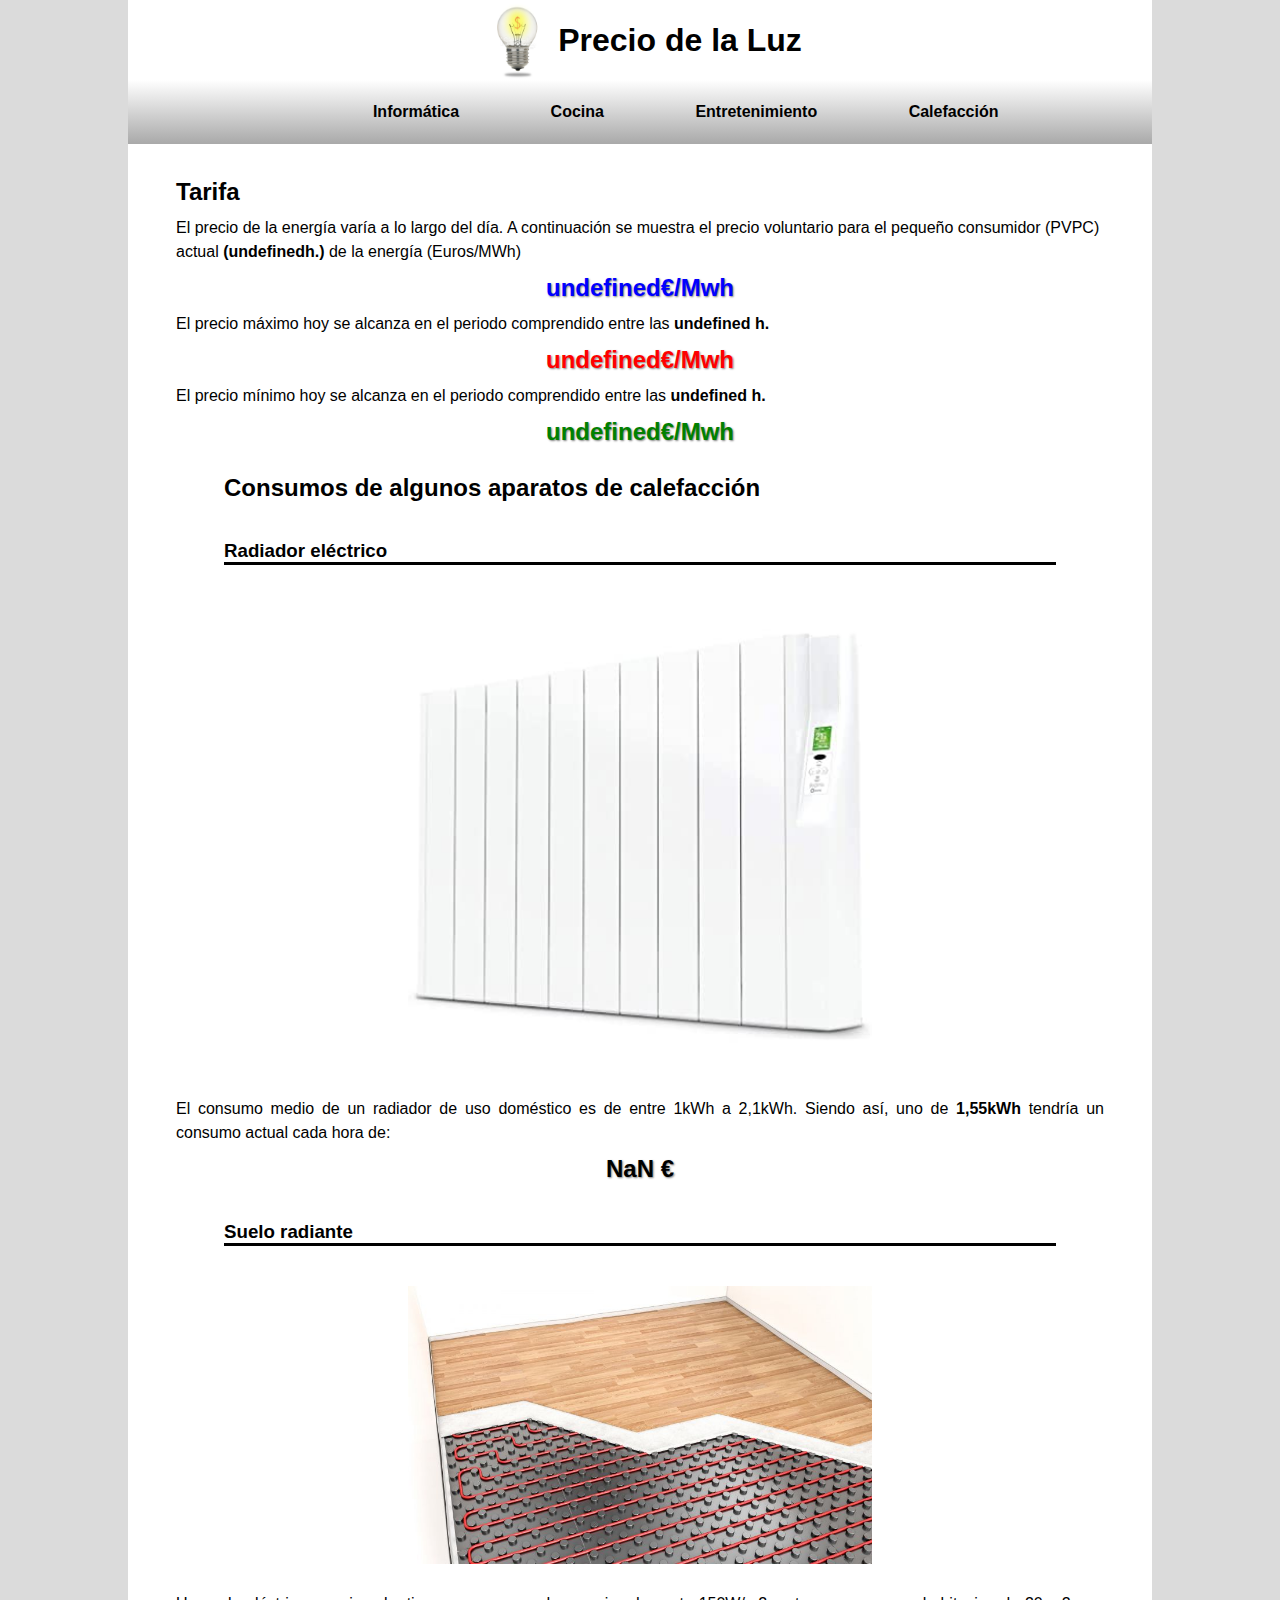
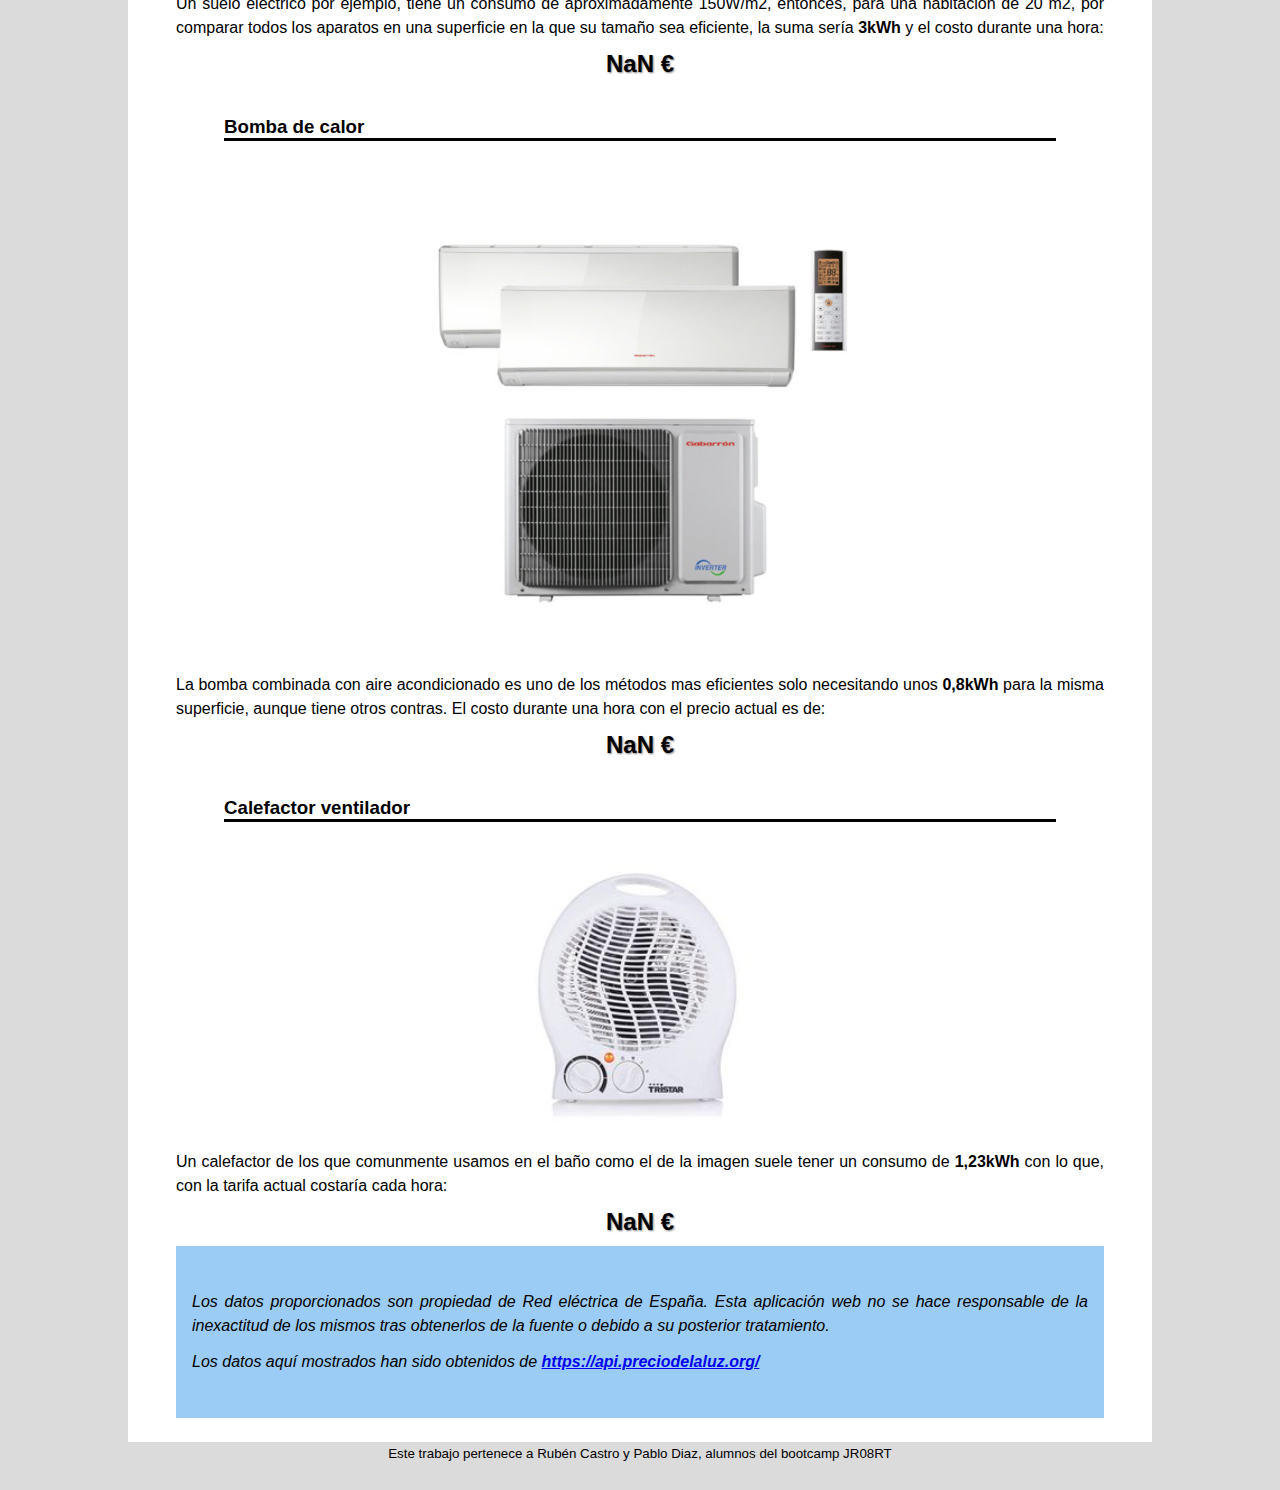
==== calefaccion.html @ 1a1a8bc6 "Merge pull request #5 from Peiibol1017/devpablo" ====
<!DOCTYPE html>
<html lang="en">
  <head>
    <meta charset="UTF-8" />
    <meta http-equiv="X-UA-Compatible" content="IE=edge" />
    <meta name="viewport" content="width=device-width, initial-scale=1.0" />
    <meta name="author" content="Rubén Castro & Pablo Díaz" />
    <meta
      name="description"
      content="Proyecto 1: aplicación que muestra el precio en tiempo real el precio de la energía"
    />
    <link rel="stylesheet" href="/css/style.css" />
    <title>Precio de la Luz</title>
    <link rel="icon" href="/img/PrecioLuz.png" />
  </head>
  <body>
    <header>
      <img src="/img/bombilla-Dollar.jpg" alt="bombilla-Dollar"/>
      <h1>Precio de la Luz</h1>
    </header>
  <nav>
      <menu class="screen">
        <li>
          <img
            src="/img/menu desplegable.png"
            alt="menu desplegable"
            id="botonMenu"
            data-status="close"
          />
        </li>
        <li><a href="/index.html" class="informatica">Informática</a></li>
        <li><a href="/cocina.html" class="cocina">Cocina</a></li>
        <li>
          <a href="/entretenimiento.html" class="entretenimiento"
            >Entretenimiento</a
          >
        </li>
        <li><a href="/calefaccion.html" class="calefaccion">Calefacción</a></li>
      </menu>
    </nav>
    <main>
      <div>
        <menu class="cellPhone">
          <li><a href="/index.html" class="informatica">Informática</a></li>
          <li><a href="/cocina.html" class="cocina">Cocina</a></li>
          <li>
            <a href="/entretenimiento.html" class="entretenimiento"
              >Entretenimiento</a
            >
          </li>
          <li>
            <a href="/calefaccion.html" class="calefaccion">Calefacción</a>
          </li>
        </menu>
      </div>
      <section id="tarifa">
<h2>Tarifa</h2>
                <p data-hora="actual">El precio de la energía varía a lo largo del día. A continuación se muestra el precio voluntario para el pequeño consumidor (PVPC) actual<span></span> de la energía (Euros/MWh) </p>
                <p class="valor_precio_luz" id="actual" data-precio="actual"></p>
                <p data-hora="max">El precio máximo hoy se alcanza en el periodo comprendido entre las <span></span></p>
                <p class="valor_precio_luz" id="max"  data-precio="max"></p>
                <p data-hora="min">El precio mínimo hoy se alcanza en el periodo comprendido entre las <span></span></p>
                <p class="valor_precio_luz" id="min" data-precio="min"></p>

      <section id="ejemplos">
          <div>
                <menu class="cellPhone">
                    <li><a href="/index.html" class="informatica">Informática</a></li>
                    <li><a href="/cocina.html" class="cocina">Cocina</a></li>
                    <li><a href="/entretenmiento.html" class="entretenimiento">Iluminación</a></li>
                    <li><a href="/calefaccion.html" class="calefaccion">Calefacción</a></li>
                </menu>
            </div>
        <h2>Consumos de algunos aparatos de calefacción</h2>
        <ul>
          <li>
            <article class="dispositivo_ej" id="radiador">
              <h3>Radiador eléctrico</h3>
              <figure>
                <img src="/img/Radiador.jpg" alt="Radiador electrico"/>
              </figure>
              <p>
                El consumo medio de un radiador de uso doméstico es de entre
                1kWh a 2,1kWh. Siendo así, uno de <strong>1,55kWh</strong> tendría un consumo actual cada hora
                de:
              </p>
              <p data-power="1.55"></p>
            </article>
          </li>
          <li>
            <article class="dispositivo_ej" id="suelo">
              <h3>Suelo radiante</h3>
              <figure>
                <img src="/img/suelo.jpg" alt="Suelo radiante" />
              </figure>
              <p>
                Un suelo eléctrico por ejemplo, tiene un consumo de
                aproximadamente 150W/m2, entonces, para una habitacion de 20 m2,
                por comparar todos los aparatos en una superficie en la que su
                tamaño sea eficiente, la suma sería <strong> 3kWh</strong> y el costo durante una hora:
              </p>
              <p data-power="3"></p>
            </article>
          </li>
          <li>
            <article class="dispositivo_ej" id="bomba">
              <h3>Bomba de calor</h3>
              <figure>
                <img src="/img/bomba.jpg" alt="Bomba de calor" />
              </figure>
              <p>
                La bomba combinada con aire acondicionado es uno de los métodos
                mas eficientes solo necesitando unos <strong>0,8kWh</strong>  para la misma
                superficie, aunque tiene otros contras. El costo durante una hora con el precio actual es de:
              </p>
              <p data-power="0.8"></p>
            </article>
          </li>
          <li>
            <article class="dispositivo_ej" id="calefactor">
              <h3>Calefactor ventilador</h3>
              <figure>
                <img src="/img/calefactor.jpg" alt="Calefactor electrico" />
              </figure>
              <p>
                Un calefactor de los que comunmente usamos en el baño como el de
                la imagen suele tener un consumo de <strong>1,23kWh</strong> con lo que, con la
                tarifa actual costaría cada hora:
              </p>
              <p data-power="1.23"></p>
            </article>
          </li>
        </ul>
      </section>

      <section id="fuente">
        <p>
          Los datos proporcionados son propiedad de Red eléctrica de España.
          Esta aplicación web no se hace responsable de la inexactitud de los
          mismos tras obtenerlos de la fuente o debido a su posterior
          tratamiento.
        </p>
        <p>
          Los datos aquí mostrados han sido obtenidos de
          <strong
            ><a href="https://api.preciodelaluz.org/" target="blank"
              >https://api.preciodelaluz.org/</a
            ></strong
          >
        </p>
      </section>
    </main>

    <footer>
      <ul>
        <li>
          Este trabajo pertenece a Rubén Castro y Pablo Diaz, alumnos del
          bootcamp JR08RT
        </li>
      </ul>
    </footer>

    <script type="module" src="./javascript/main.js"></script>
  </body>
</html>
---- css/style.css ----
* {
  margin: 0;
  padding: 0;
  box-sizing: border-box;
}

html {
  --colorBody: rgb(219, 219, 219);
  --colorHeader: white;
  --colorNav: darkgrey;
  --colorMain: white;
  --colorFooter: white;
}

body {
  position: relative;
  background-color: var(--colorBody);
  font-family: sans-serif;
  height: 100%;
  display: grid;
  grid-template-columns: 80vw;
  grid-template-rows: 5rem 4rem auto 3rem;
  grid-template-areas:
    "header"
    "Navigator"
    "main"
    "footer";
  justify-content: center;
}

span {
  font-weight: bold;
}

/* Header */
header {
  background-color: var(--colorHeader);
  grid-area: header;
  display: flex;
  justify-content: center;
}

header img {
  object-fit: contain;
}

header h1 {
  align-self: center;
}

/* Navigator */

@media (min-width: 750px) {
  nav {
    grid-area: Navigator;
    top: 0px;
    background: linear-gradient(white, var(--colorNav));
    display: flex;
    flex-direction: row;
    justify-content: center;
    align-items: center;
    position: sticky;
  }

  nav menu {
    width: 100vh;
    display: flex;
    justify-content: space-evenly;
  }

  nav menu li {
    list-style: none;
  }
  nav menu li:hover {
    background-color: rgb(97, 100, 84);
  }

  nav a {
    text-decoration: none;
    font-weight: bold;
    color: black;
  }
  nav a:hover {
    text-decoration: none;
    font-weight: bold;
    color: blue;
  }

  #botonMenu {
    width: 40px;
    display: none;
  }

  div {
    display: none;
  }
}

@media (max-width: 750px) {
  nav {
    grid-area: Navigator;
    top: 0px;
    background: linear-gradient(white, var(--colorNav));
    display: flex;
    flex-direction: row;
    justify-content: end;
    align-items: center;
    position: sticky;
  }

  nav menu li {
    list-style: none;
  }

  nav a {
    text-decoration: none;
    font-weight: bold;
    display: none;
  }

  div {
    width: 12rem;
    height: 8rem;
    background-color: var(--colorNav);
    position: sticky;
    top: 4rem;
    left: 80vw;
    display: none;
  }

  div menu li {
    list-style: none;
    margin: 0.5rem 0.25rem;
  }
  div menu li:hover {
    background-color: rgb(97, 100, 84);
  }
  div menu li:target {
    background-color: rgb(233, 233, 232);
  }
  div menu li a {
    text-decoration: none;
    font-weight: bold;
    color: black;
  }
  div menu li a:hover {
    color: blue;
  }

  #botonMenu {
    position: relative;
    width: 40px;
    margin-right: 1rem;
  }
}

/* Main */
main {
  background-color: var(--colorMain);
  grid-area: main;
  display: flex;
  flex-direction: column;
}

main section#tarifa {
  margin: 1.5rem 3rem;
}

main section#tarifa h2 {
  text-align: justify;
  line-height: 1.5rem;
  margin: 0.75rem 0;
}

main section#tarifa p {
  line-height: 1.5rem;
  margin: 0.75rem 0;
  align-items: center;
}

main section#ejemplos ul li {
  list-style: none;
}

main section#ejemplos h2 {
  margin: 2rem 3rem 0 3rem;
}

.dispositivo_ej p:last-child {
  margin: 2rem;
  text-align: center;
  font-size: 1.5rem;
  font-weight: bold;
}

#actual {
  color: blue;
}
#max {
  color: red;
}
#min {
  color: green;
}

.valor_precio_luz,
[data-power] {
  margin: 2rem;
  text-align: center;
  font-size: 1.5rem;
  font-weight: bold;
  text-shadow: 1px 1px 2px grey;
}

.valor_precio_luz:hover,
[data-power]:hover {
  color: blue;
}

.dispositivo_ej figure {
  display: flex;
  justify-content: center;
}

.dispositivo_ej figure img {
  width: 50%;
  margin: 1rem;
}

.dispositivo_ej h3 {
  display: block;
  margin: 3.5rem 3rem 1.5rem;
  padding-top: 1rem;
  border-bottom: 3px solid black;
}

.dispositivo_ej h3:first-of-type {
  margin: 1.5rem 3rem 1.5rem;
}

.dispositivo_ej p {
  text-align: justify;
  text-justify: auto;
  line-height: 1.5rem;
  margin: 0 3rem;
}

#fuente {
  background-color: rgb(155, 204, 245);
  text-align: justify;
  text-justify: auto;
  line-height: 1.5rem;
  padding: 2rem 1rem;
}

#fuente p {
  font-style: italic;
  margin: 1rem 0;
}

main > footer {
  background-color: var(--colorFooter);
  grid-area: footer;
  background: linear-gradient(white, var(--colorNav));
}

footer ul li {
  font-size: smaller;
  list-style: none;
  text-align: center;
  line-height: 1.5rem;
  margin: 0 1rem;
}
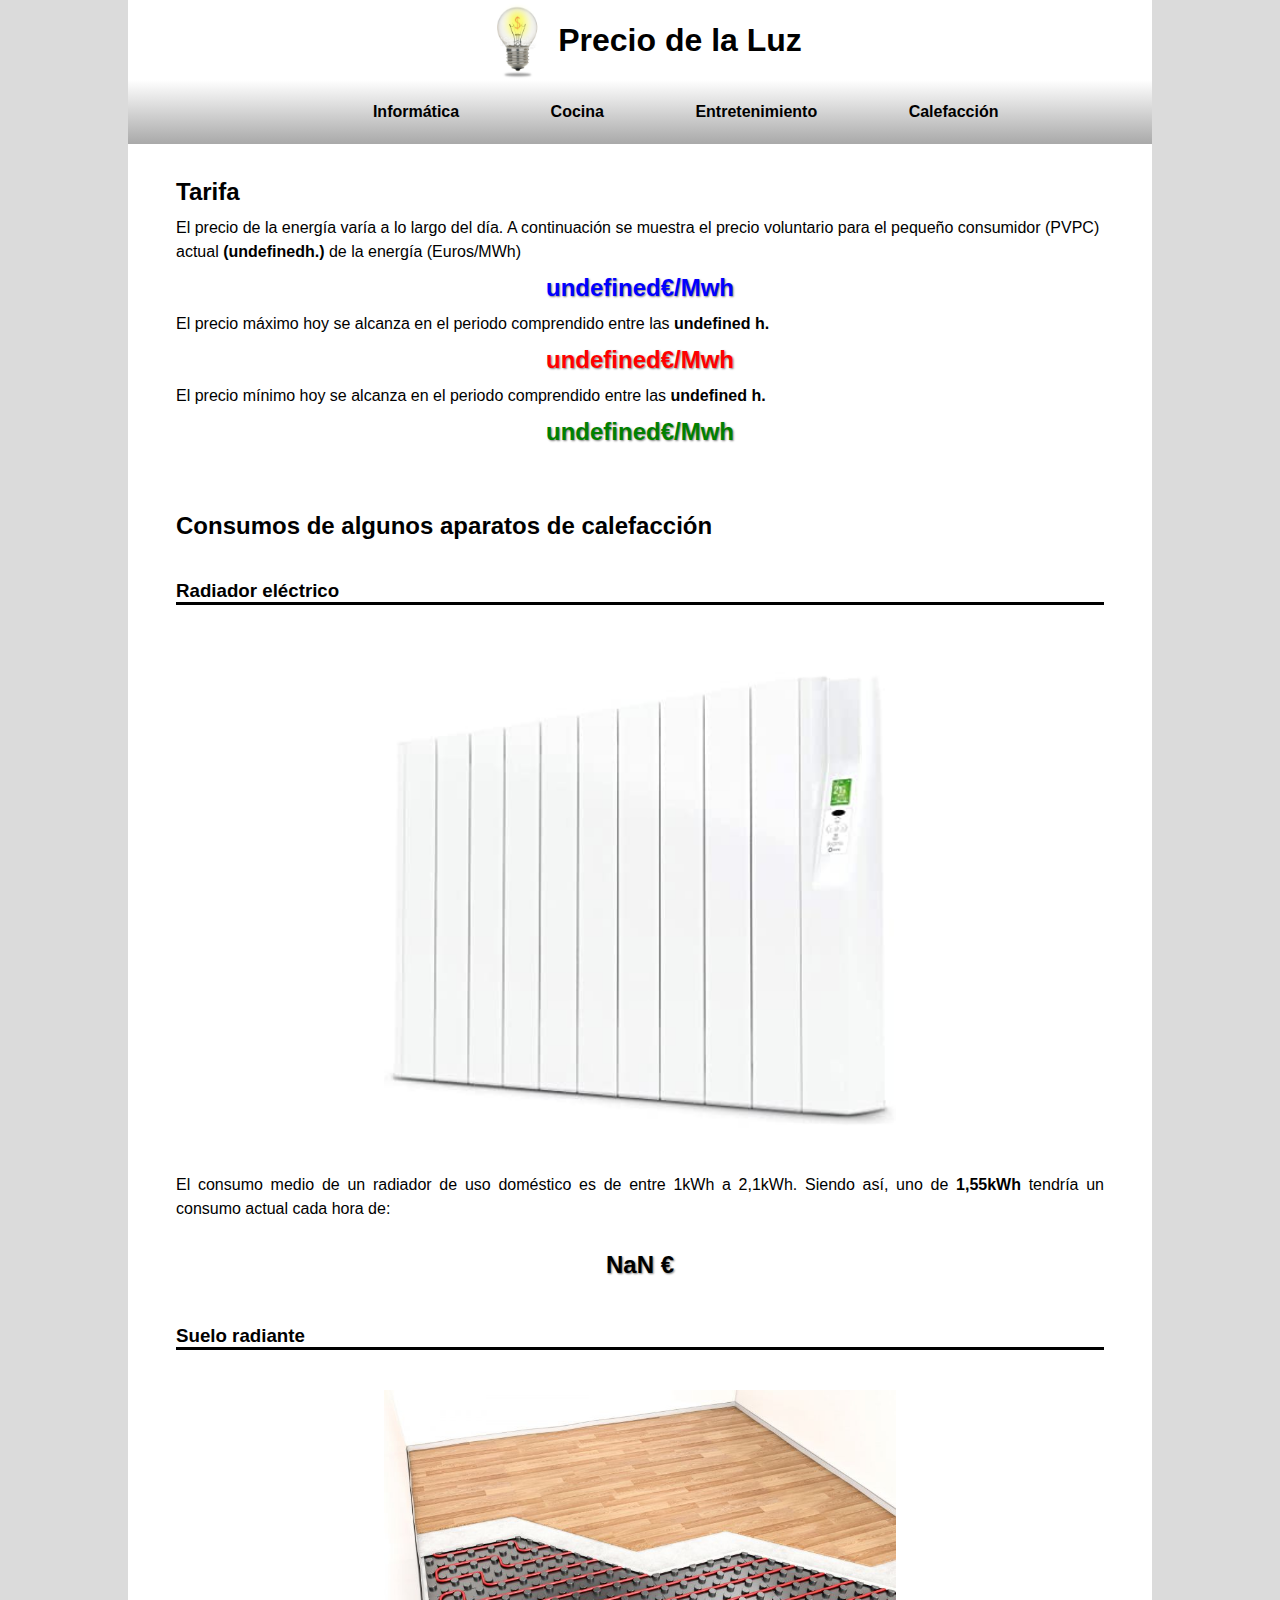
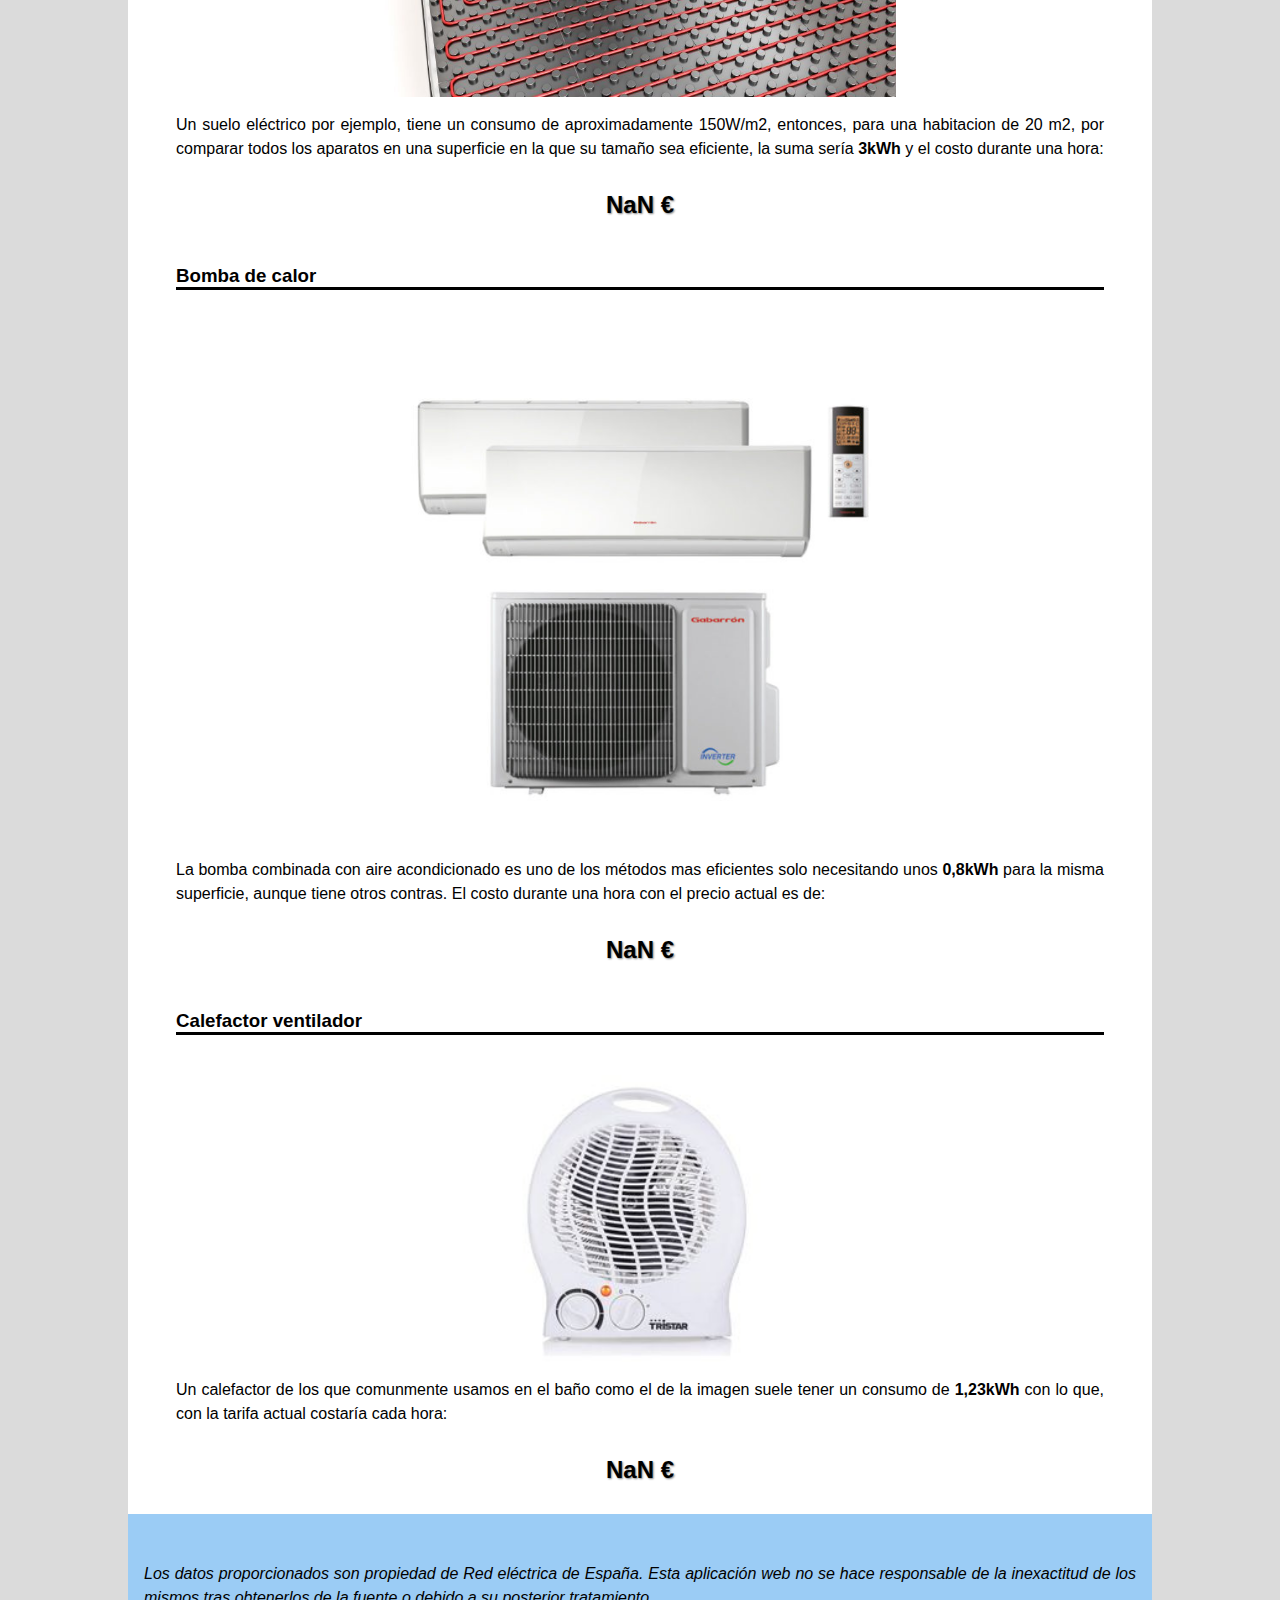
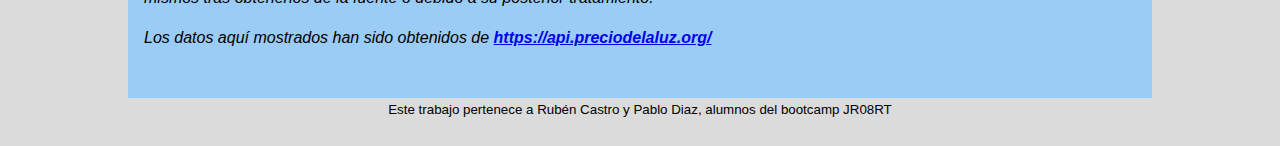
==== commit 8a0420f2: "detalle 2" ====
--- a/calefaccion.html
+++ b/calefaccion.html
@@ -1,5 +1,5 @@
 <!DOCTYPE html>
-<html lang="en">
+<html lang="es">
   <head>
     <meta charset="UTF-8" />
     <meta http-equiv="X-UA-Compatible" content="IE=edge" />
@@ -15,10 +15,10 @@
   </head>
   <body>
     <header>
-      <img src="/img/bombilla-Dollar.jpg" alt="bombilla-Dollar"/>
+      <img src="/img/bombilla-Dollar.jpg" alt="bombilla-Dollar" />
       <h1>Precio de la Luz</h1>
     </header>
-  <nav>
+    <nav>
       <menu class="screen">
         <li>
           <img
@@ -54,35 +54,52 @@
         </menu>
       </div>
       <section id="tarifa">
-<h2>Tarifa</h2>
-                <p data-hora="actual">El precio de la energía varía a lo largo del día. A continuación se muestra el precio voluntario para el pequeño consumidor (PVPC) actual<span></span> de la energía (Euros/MWh) </p>
-                <p class="valor_precio_luz" id="actual" data-precio="actual"></p>
-                <p data-hora="max">El precio máximo hoy se alcanza en el periodo comprendido entre las <span></span></p>
-                <p class="valor_precio_luz" id="max"  data-precio="max"></p>
-                <p data-hora="min">El precio mínimo hoy se alcanza en el periodo comprendido entre las <span></span></p>
-                <p class="valor_precio_luz" id="min" data-precio="min"></p>
+        <h2>Tarifa</h2>
+        <p data-hora="actual">
+          El precio de la energía varía a lo largo del día. A continuación se
+          muestra el precio voluntario para el pequeño consumidor (PVPC)
+          actual<span></span> de la energía (Euros/MWh)
+        </p>
+        <p class="valor_precio_luz" id="actual" data-precio="actual"></p>
+        <p data-hora="max">
+          El precio máximo hoy se alcanza en el periodo comprendido entre las
+          <span></span>
+        </p>
+        <p class="valor_precio_luz" id="max" data-precio="max"></p>
+        <p data-hora="min">
+          El precio mínimo hoy se alcanza en el periodo comprendido entre las
+          <span></span>
+        </p>
+        <p class="valor_precio_luz" id="min" data-precio="min"></p>
+      </section>
 
       <section id="ejemplos">
-          <div>
-                <menu class="cellPhone">
-                    <li><a href="/index.html" class="informatica">Informática</a></li>
-                    <li><a href="/cocina.html" class="cocina">Cocina</a></li>
-                    <li><a href="/entretenmiento.html" class="entretenimiento">Iluminación</a></li>
-                    <li><a href="/calefaccion.html" class="calefaccion">Calefacción</a></li>
-                </menu>
-            </div>
+        <div>
+          <menu class="cellPhone">
+            <li><a href="/index.html" class="informatica">Informática</a></li>
+            <li><a href="/cocina.html" class="cocina">Cocina</a></li>
+            <li>
+              <a href="/entretenmiento.html" class="entretenimiento"
+                >Iluminación</a
+              >
+            </li>
+            <li>
+              <a href="/calefaccion.html" class="calefaccion">Calefacción</a>
+            </li>
+          </menu>
+        </div>
         <h2>Consumos de algunos aparatos de calefacción</h2>
         <ul>
           <li>
             <article class="dispositivo_ej" id="radiador">
               <h3>Radiador eléctrico</h3>
               <figure>
-                <img src="/img/Radiador.jpg" alt="Radiador electrico"/>
+                <img src="/img/Radiador.jpg" alt="Radiador electrico" />
               </figure>
               <p>
                 El consumo medio de un radiador de uso doméstico es de entre
-                1kWh a 2,1kWh. Siendo así, uno de <strong>1,55kWh</strong> tendría un consumo actual cada hora
-                de:
+                1kWh a 2,1kWh. Siendo así, uno de
+                <strong>1,55kWh</strong> tendría un consumo actual cada hora de:
               </p>
               <p data-power="1.55"></p>
             </article>
@@ -97,7 +114,8 @@
                 Un suelo eléctrico por ejemplo, tiene un consumo de
                 aproximadamente 150W/m2, entonces, para una habitacion de 20 m2,
                 por comparar todos los aparatos en una superficie en la que su
-                tamaño sea eficiente, la suma sería <strong> 3kWh</strong> y el costo durante una hora:
+                tamaño sea eficiente, la suma sería <strong> 3kWh</strong> y el
+                costo durante una hora:
               </p>
               <p data-power="3"></p>
             </article>
@@ -110,8 +128,10 @@
               </figure>
               <p>
                 La bomba combinada con aire acondicionado es uno de los métodos
-                mas eficientes solo necesitando unos <strong>0,8kWh</strong>  para la misma
-                superficie, aunque tiene otros contras. El costo durante una hora con el precio actual es de:
+                mas eficientes solo necesitando unos
+                <strong>0,8kWh</strong> para la misma superficie, aunque tiene
+                otros contras. El costo durante una hora con el precio actual es
+                de:
               </p>
               <p data-power="0.8"></p>
             </article>
@@ -124,8 +144,8 @@
               </figure>
               <p>
                 Un calefactor de los que comunmente usamos en el baño como el de
-                la imagen suele tener un consumo de <strong>1,23kWh</strong> con lo que, con la
-                tarifa actual costaría cada hora:
+                la imagen suele tener un consumo de <strong>1,23kWh</strong> con
+                lo que, con la tarifa actual costaría cada hora:
               </p>
               <p data-power="1.23"></p>
             </article>
